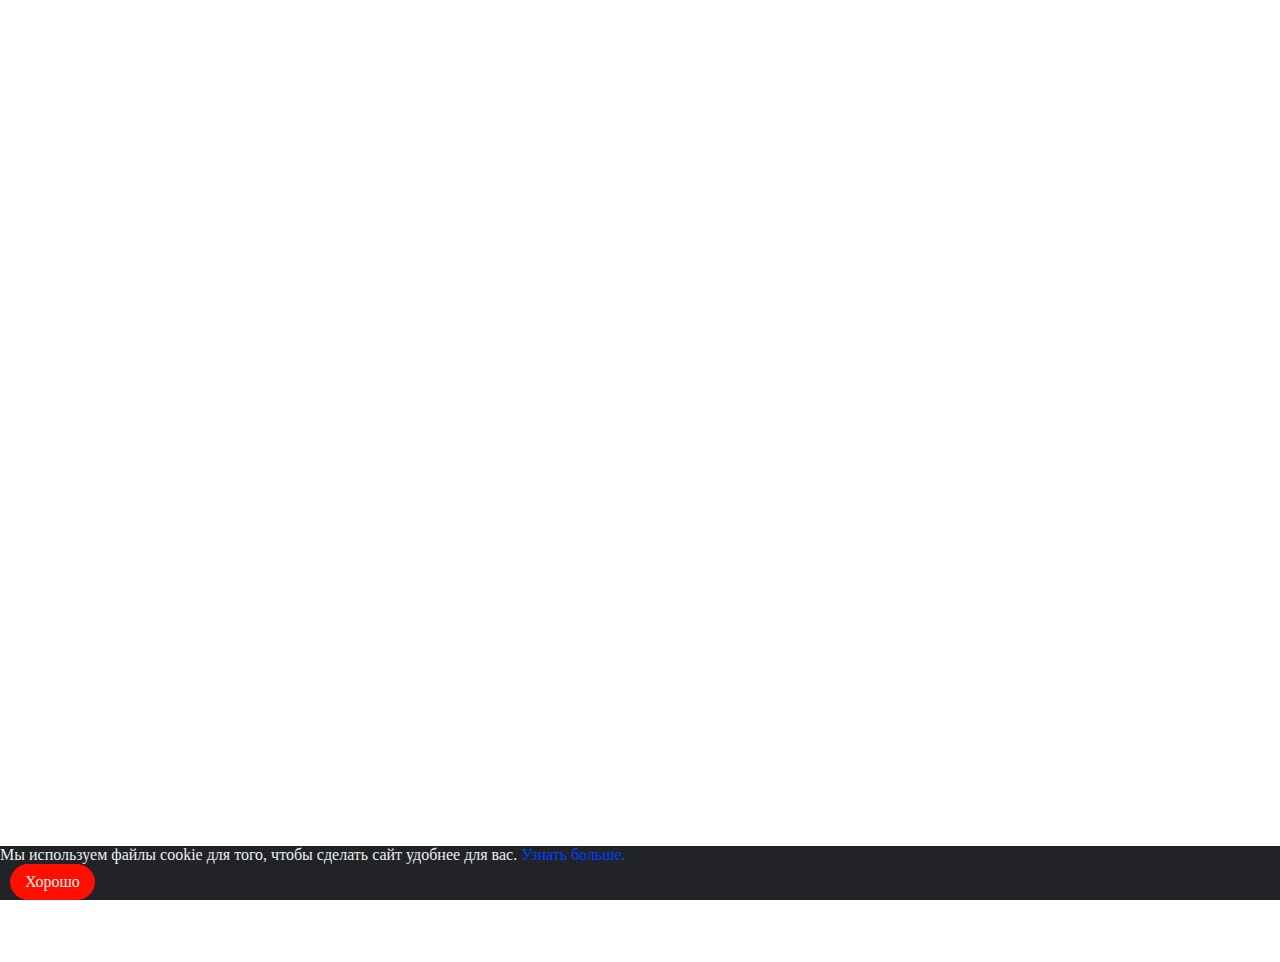
==== cookiesAgree/index.html @ 655f1d67 "+- cookies agree" ====
<html>
<head>
	<meta charset="UTF-8">
	<title></title>
	<link rel="stylesheet" href="../../02_plugins/bootstrap/bs.min.css">
	<link rel="stylesheet" href="cookiealert.css">
	
</head>
<body>

	<div class="container">

	    <div class="card" style="margin-top: 70px">
	        <div class="card-body">
	            <div id="fillme"></div>
	        </div>
	    </div>

	</div>

	<!-- START Bootstrap-Cookie-Alert -->
	<div class="alert text-center cookiealert" role="alert">
	    <div class="container">
	    	<div class="row">
	    		<div class="col-8 col-md-8 text-left cookieText">
	    			<div>
	    				<span>Мы используем файлы cookie для того, чтобы сделать сайт удобнее для вас.</span>
	    				<a href="https://advance-club.ru/documents/politika_konfidencialnosti/">Узнать больше.</a>
	    			</div>
	    		</div>
	    		<div class="col-4 col-md-4 cookieBtn">
	    			<a class="btn btn-primary btn-sm acceptcookies">
	    			    Хорошо
	    			</a>
	    		</div>
	    	</div>
	    </div>

	    
	</div>
	<!-- END Bootstrap-Cookie-Alert -->
	<link rel="stylesheet" href="../../02_plugins/jquery.min.js">
	<link rel="stylesheet" href="../../02_plugins/bootstrap/bs.min.js">
	<script src="cookiealert.js"></script>
</body>
</html>
---- cookiesAgree/cookiealert.css ----
/*
 * Bootstrap Cookie Alert by Wruczek
 * https://github.com/Wruczek/Bootstrap-Cookie-Alert
 * Released under MIT license
 */
.cookiealert {
    position: fixed;
    bottom: 0;
    left: 0;
    width: 100%;
    margin: 0 !important;
    z-index: 999;
    opacity: 0;
    visibility: hidden;
    border-radius: 0;
    transform: translateY(100%);
    transition: all 500ms ease-out;
    color: #ecf0f1;
    background: #212327;
}

.cookiealert.show {
    opacity: 1;
    visibility: visible;
    transform: translateY(0%);
    transition-delay: 1000ms;
}

.cookiealert a {
    text-decoration: none;
}

.cookiealert .acceptcookies {
    margin-left: 10px;
    vertical-align: baseline;
    border: 1px solid #ff0e00;
    border-radius: 25px;
    background: #ff0f00;
    padding: 8px 14px;

}
.cookiealert .acceptcookies:hover{
    background: #c30b00;
    border: 1px solid #c30b00;
}
.cookieText a{
    color: #0041ff;
}
.cookieText,.cookieBtn{
    display: flex;
    align-items: center;
}
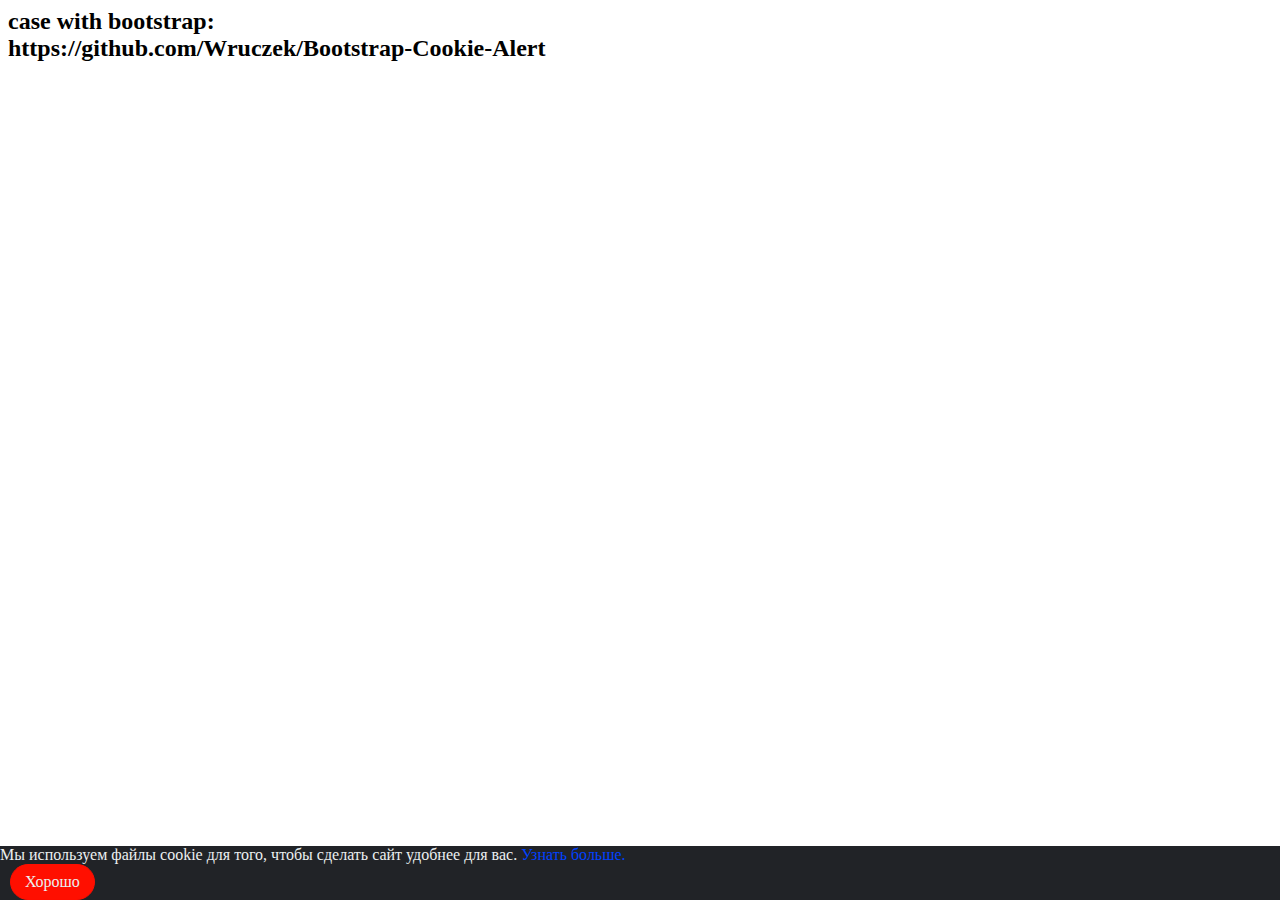
==== commit 33bd0a55: "+- cookies agree" ====
--- a/cookiesAgree/index.html
+++ b/cookiesAgree/index.html
@@ -7,7 +7,8 @@
 	
 </head>
 <body>
-
+	<h2>case with bootstrap: <br>
+	https://github.com/Wruczek/Bootstrap-Cookie-Alert</h2>
 	<div class="container">
 
 	    <div class="card" style="margin-top: 70px">
